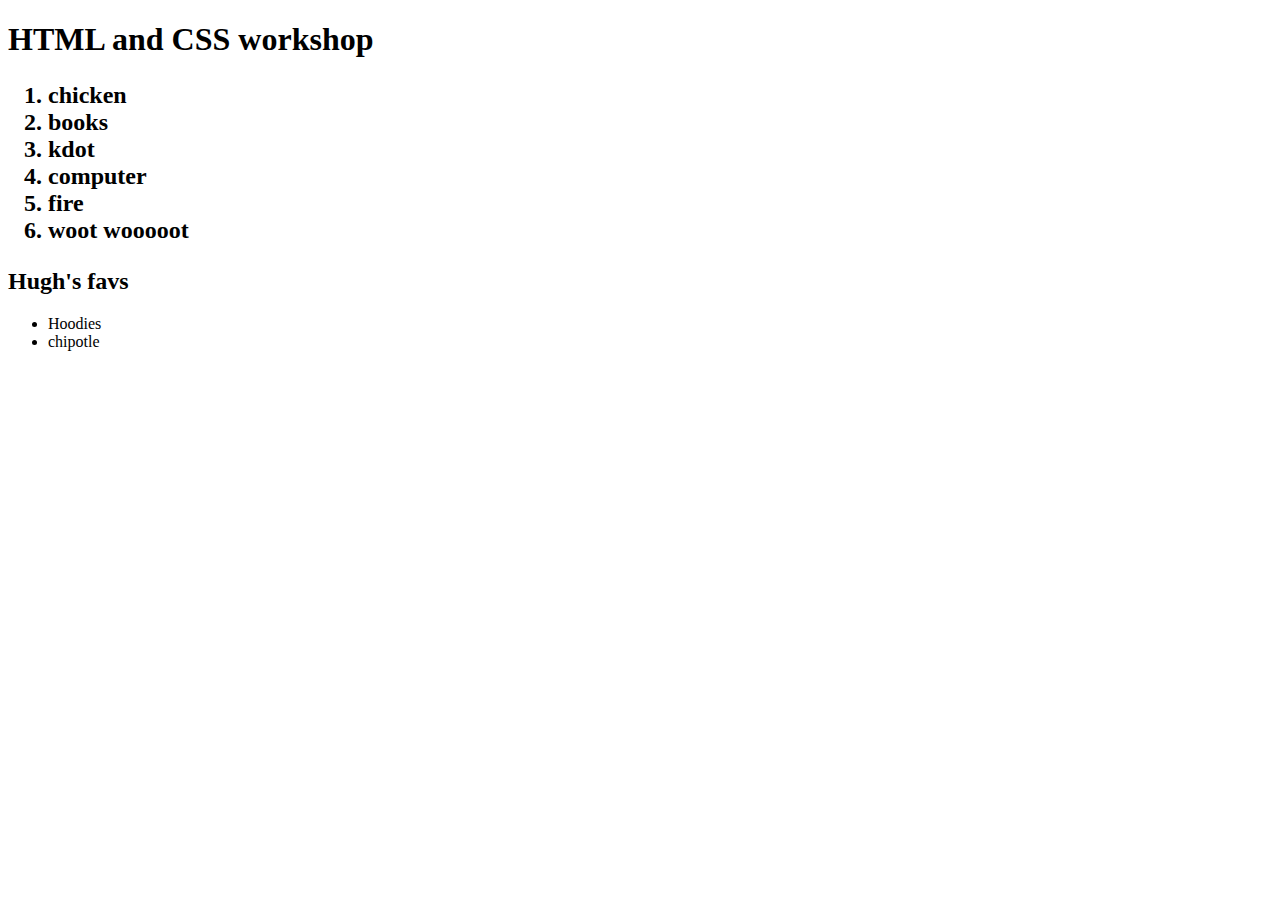
==== index.html @ abbe4527 "Update index.html" ====
<!DOCTYPE html>
<html>
  <head>
    <title>Hugh is a boss</title>
  </head>
  <body>  
    <h1>HTML and CSS workshop</h1>
    <h2>
     <ol>
      <li>chicken</li>
      <li>books</li>
      <li>kdot</li>
      <li>computer</li>
      <li>fire</li>
      <li>woot wooooot</li>
     </ol>
     <h2>Hugh's favs</h2>
     <ul>
       <li>Hoodies</li>
       <li>chipotle</li>
      </ul>
  </body>

</html>
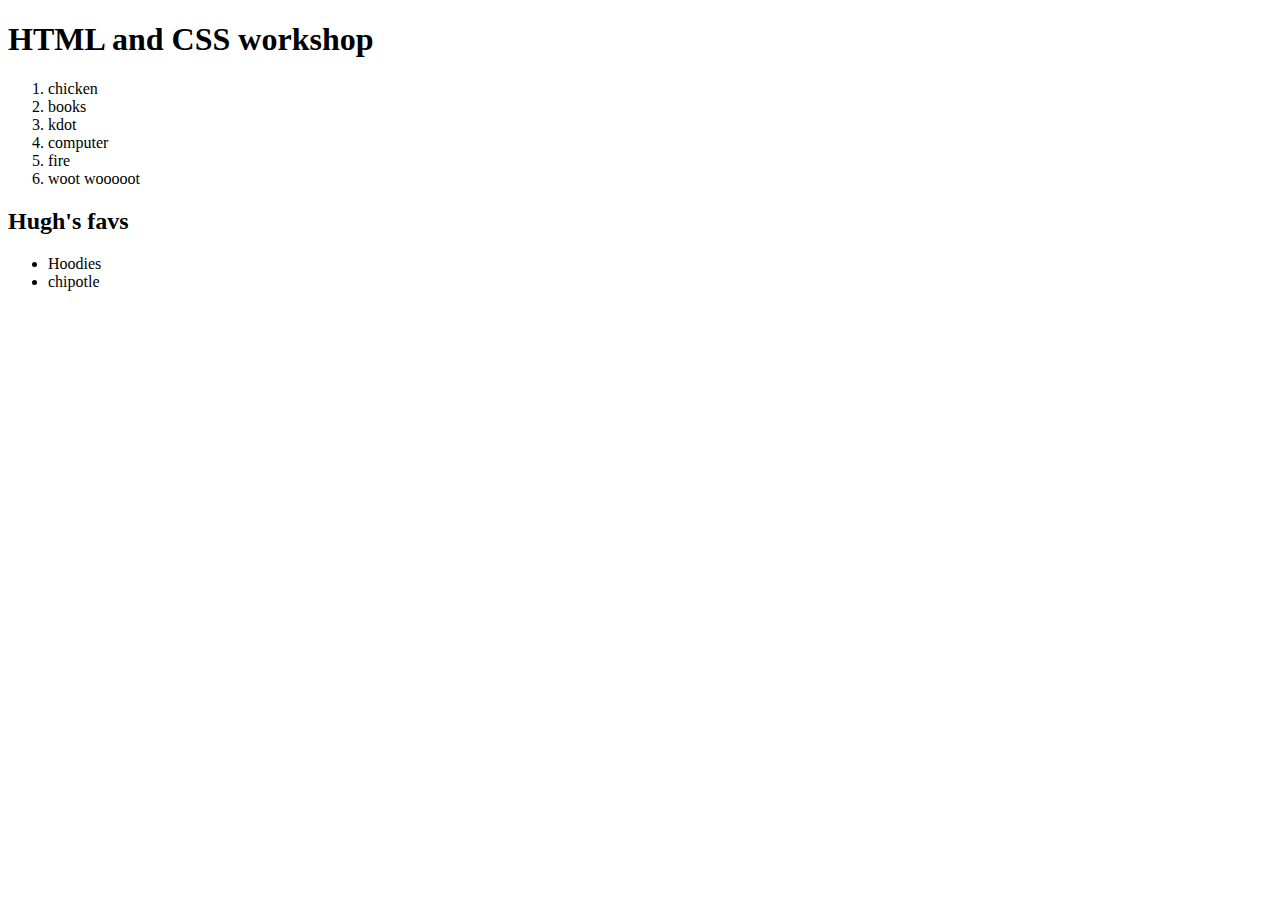
==== commit f7ac021e: "Update index.html" ====
--- a/index.html
+++ b/index.html
@@ -5,7 +5,6 @@
   </head>
   <body>  
     <h1>HTML and CSS workshop</h1>
-    <h2>
      <ol>
       <li>chicken</li>
       <li>books</li>
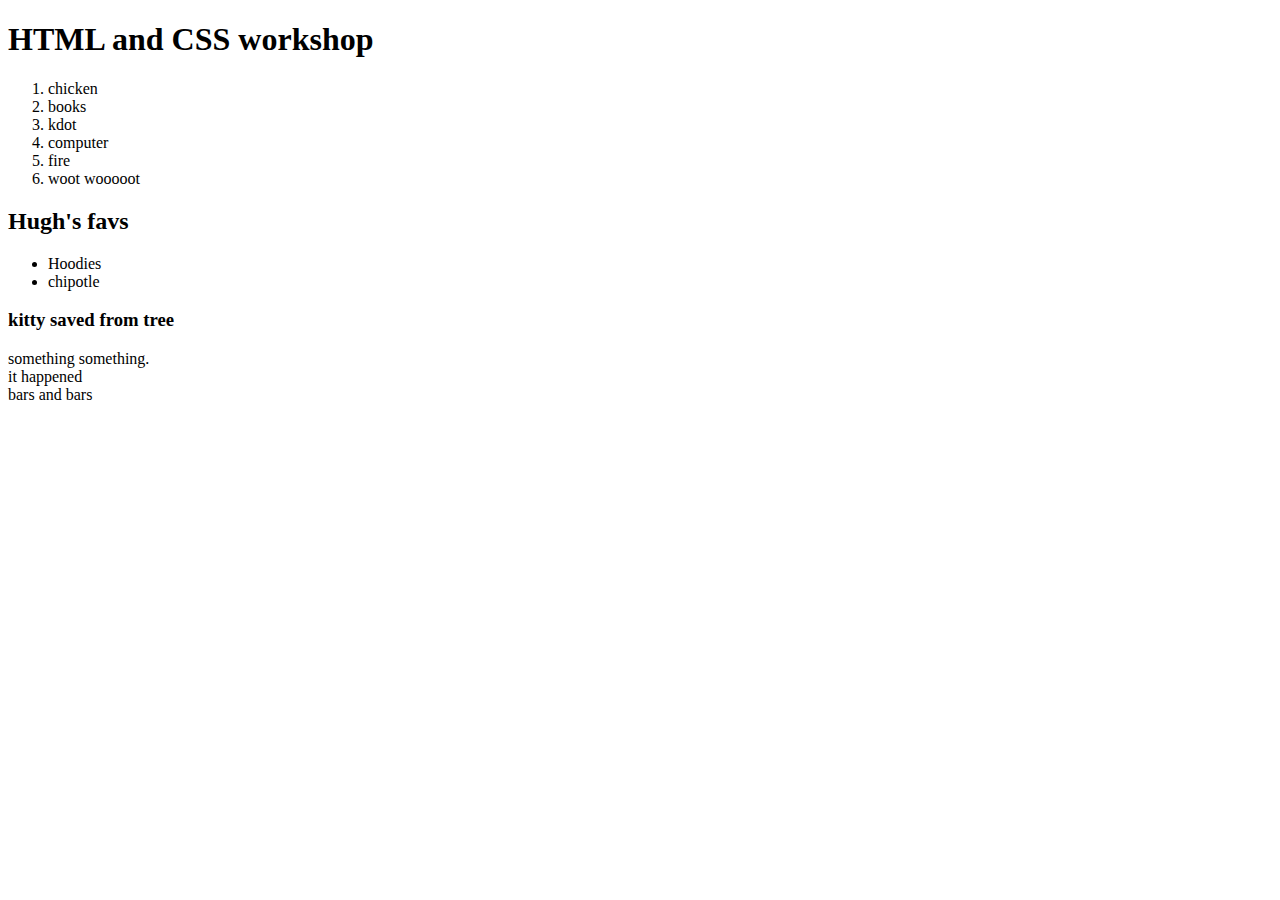
==== commit 4f66c875: "Update index.html" ====
--- a/index.html
+++ b/index.html
@@ -3,8 +3,9 @@
   <head>
     <title>Hugh is a boss</title>
   </head>
-  <body>  
-    <h1>HTML and CSS workshop</h1>
+  <body>
+        <h1>HTML and CSS workshop</h1>
+    <main>  
      <ol>
       <li>chicken</li>
       <li>books</li>
@@ -18,6 +19,14 @@
        <li>Hoodies</li>
        <li>chipotle</li>
       </ul>
+      <article>
+        <h3>kitty saved from tree</h3>
+        <section>something something.</section>
+        <section>it happened</section>
+       </article>
+  </main>
+   <footer>
+   bars and bars
+   </footer>
   </body>
-
 </html>
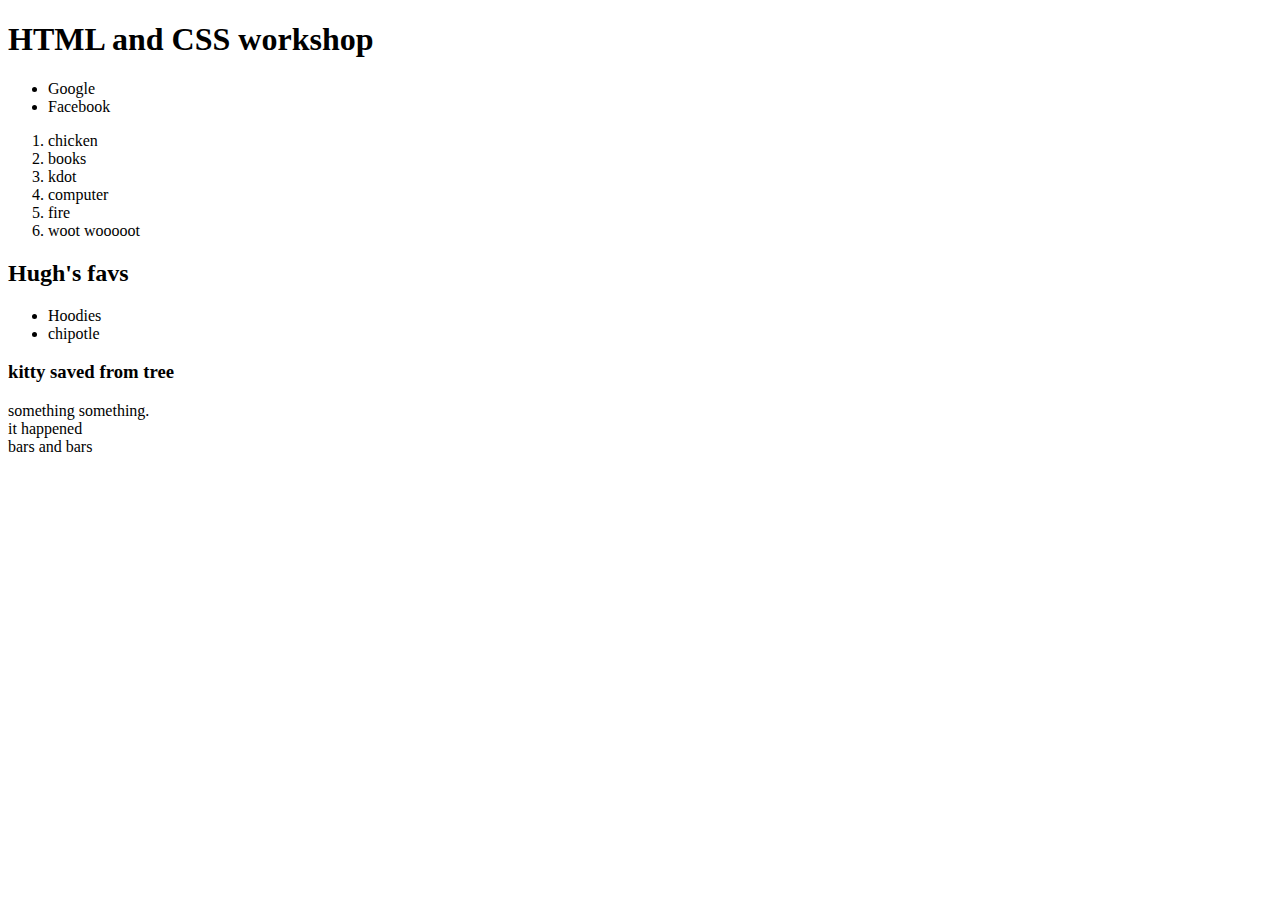
==== commit 5c51bad0: "Update index.html" ====
--- a/index.html
+++ b/index.html
@@ -5,6 +5,12 @@
   </head>
   <body>
         <h1>HTML and CSS workshop</h1>
+        <nav>
+          <ul>
+            <li>Google</li>
+            <li>Facebook</li>
+          </ul>
+        </nav>
     <main>  
      <ol>
       <li>chicken</li>
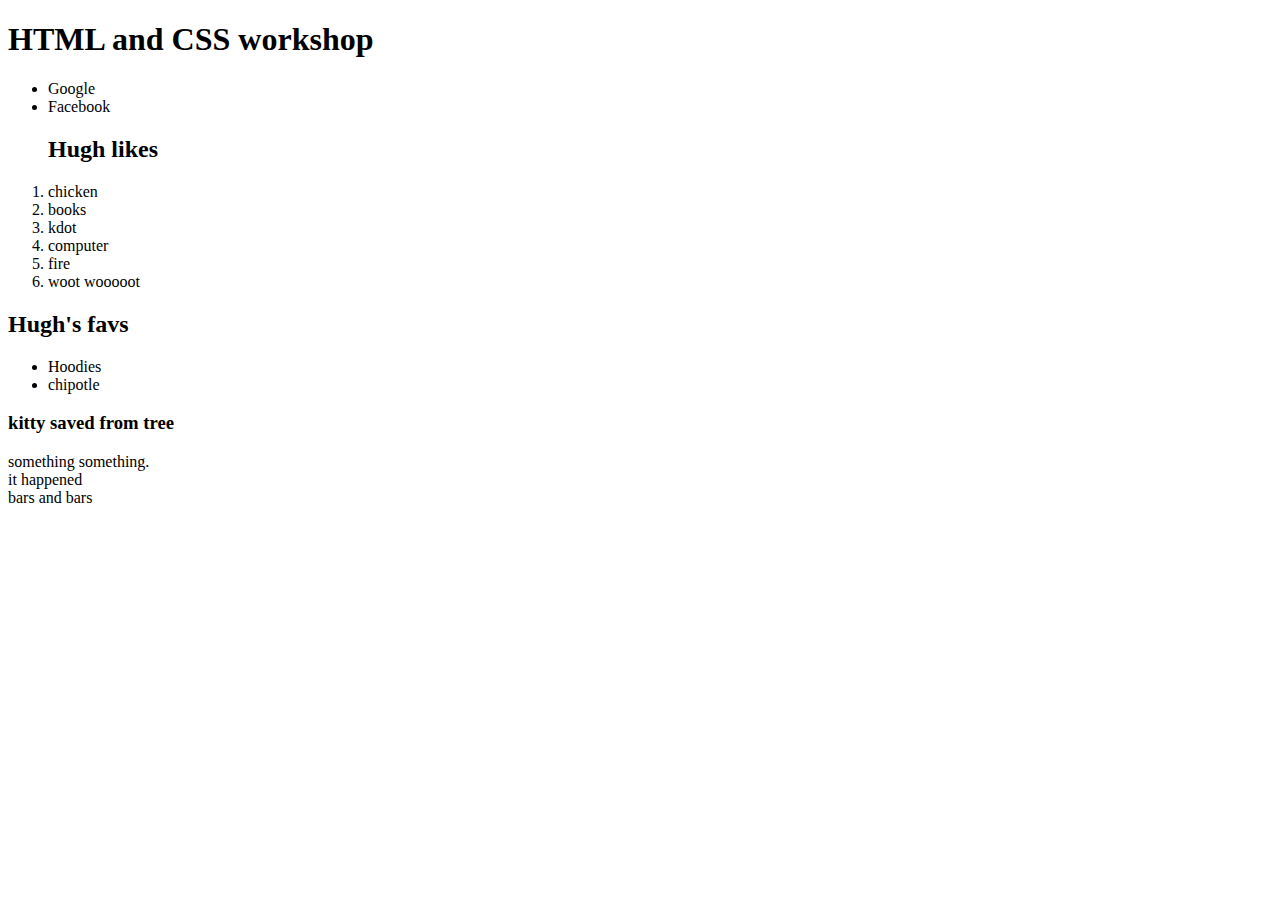
==== commit 39b7f726: "Update index.html" ====
--- a/index.html
+++ b/index.html
@@ -13,6 +13,7 @@
         </nav>
     <main>  
      <ol>
+      <h2>Hugh likes</h2>
       <li>chicken</li>
       <li>books</li>
       <li>kdot</li>
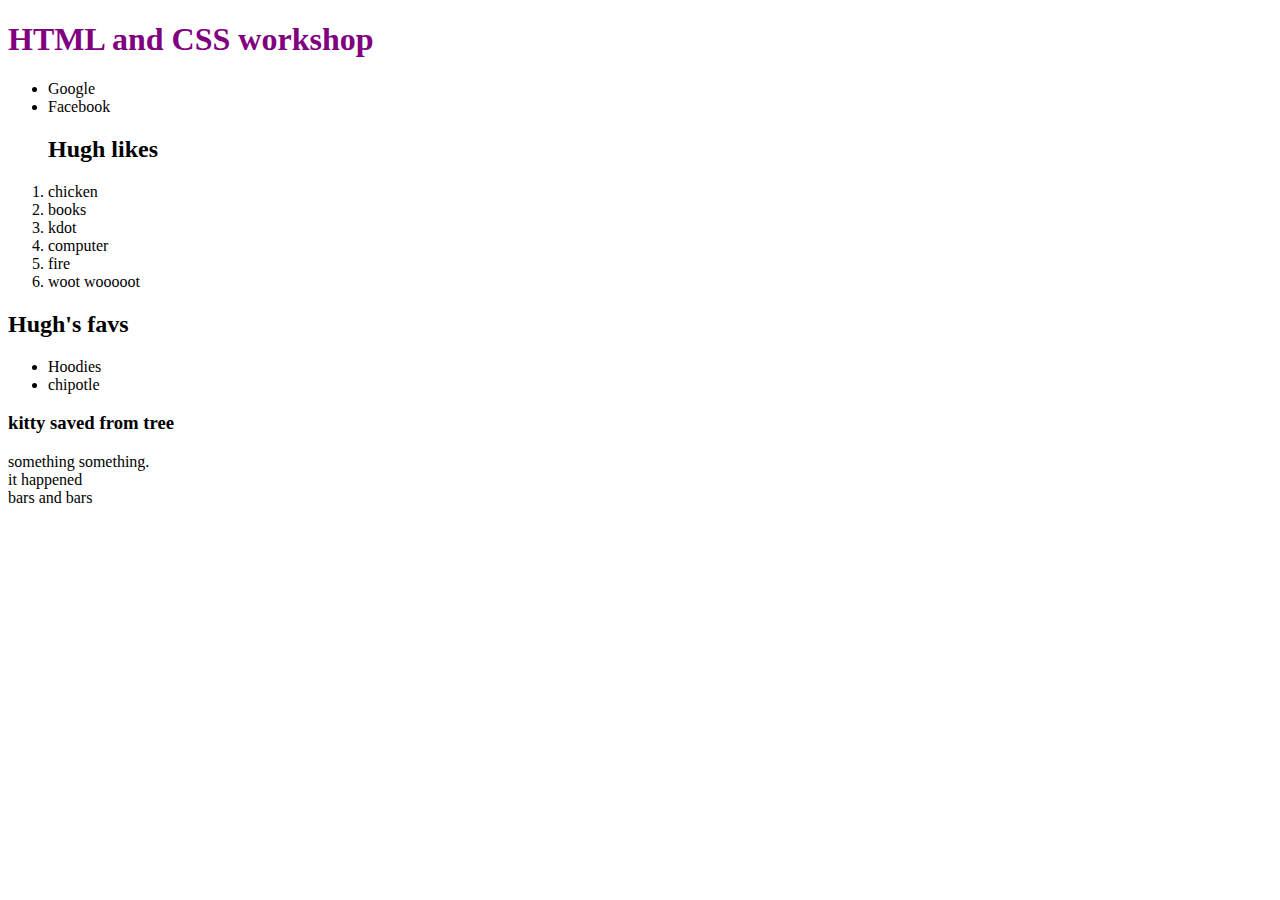
==== commit 667ba93a: "Update index.html" ====
--- a/index.html
+++ b/index.html
@@ -2,6 +2,7 @@
 <html>
   <head>
     <title>Hugh is a boss</title>
+    <link rel="stylesheet" href="styles.css">
   </head>
   <body>
         <h1>HTML and CSS workshop</h1>
--- a/styles.css
+++ b/styles.css
@@ -0,0 +1,4 @@
+h1 {
+  color: purple;
+
+}
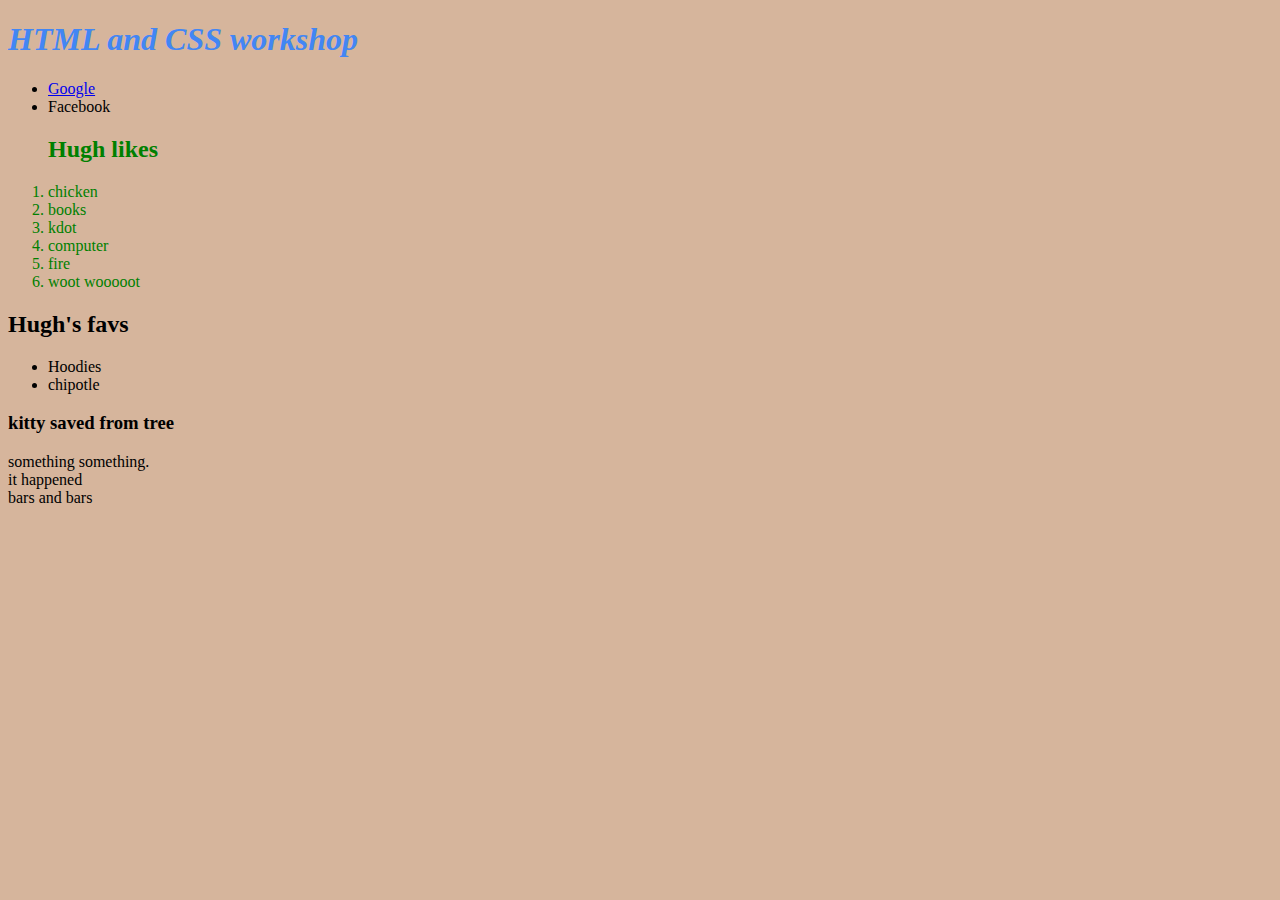
==== commit de881fdf: "Update index.html" ====
--- a/index.html
+++ b/index.html
@@ -8,7 +8,7 @@
         <h1>HTML and CSS workshop</h1>
         <nav>
           <ul>
-            <li>Google</li>
+            <li><a href="http://www.google.com">Google</a></li>
             <li>Facebook</li>
           </ul>
         </nav>
--- a/styles.css
+++ b/styles.css
@@ -1,4 +1,12 @@
 h1 {
-  color: purple;
+  color: #4286f4;
+  font-style: italic;
+}
 
+ol  {
+  color: green;
 }
+
+body {
+  background-color: #d6b59c;
+}
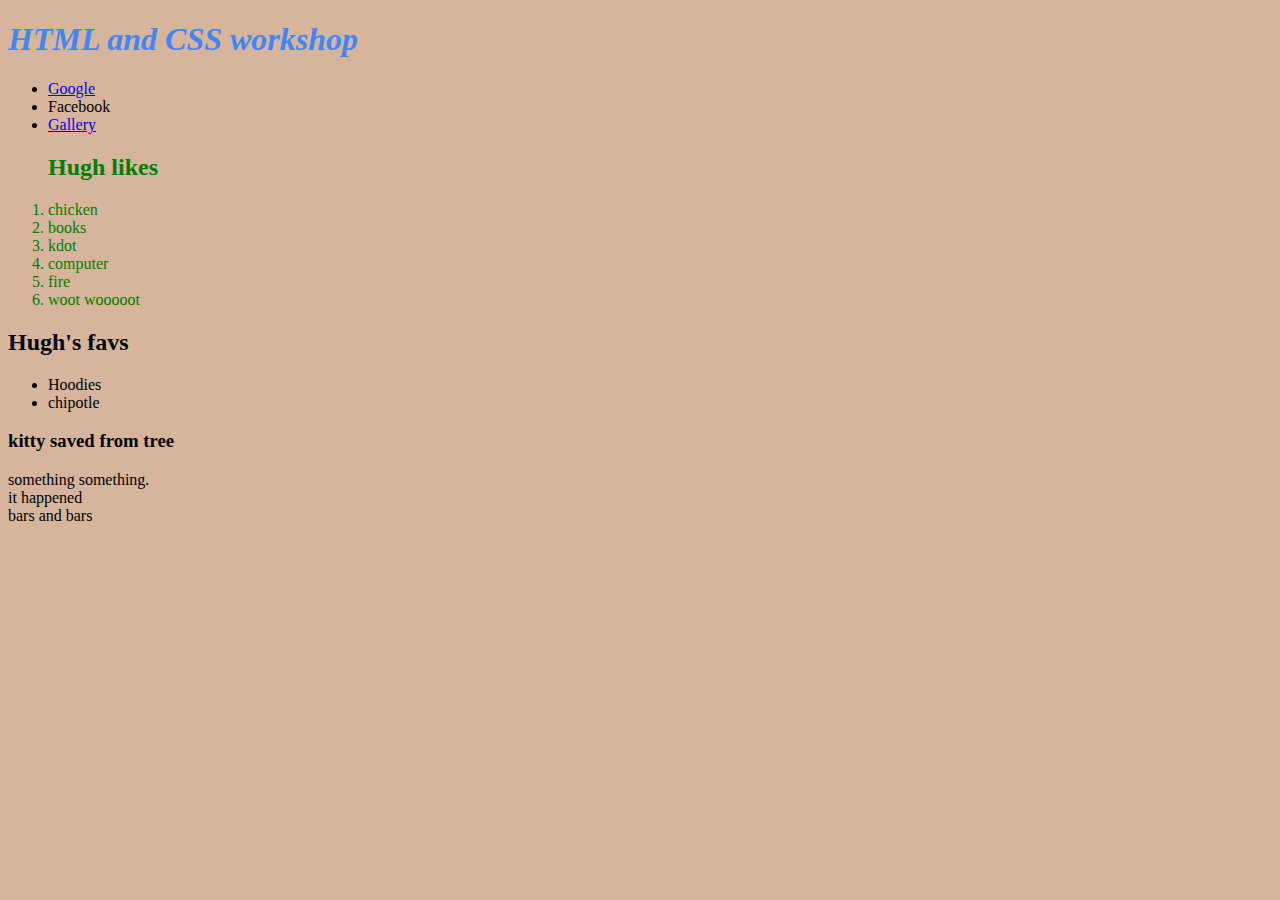
==== commit 5df1b3db: "Update index.html" ====
--- a/index.html
+++ b/index.html
@@ -10,6 +10,7 @@
           <ul>
             <li><a href="http://www.google.com">Google</a></li>
             <li>Facebook</li>
+            <li><a href="gallery.html">Gallery</a></li>
           </ul>
         </nav>
     <main>  
